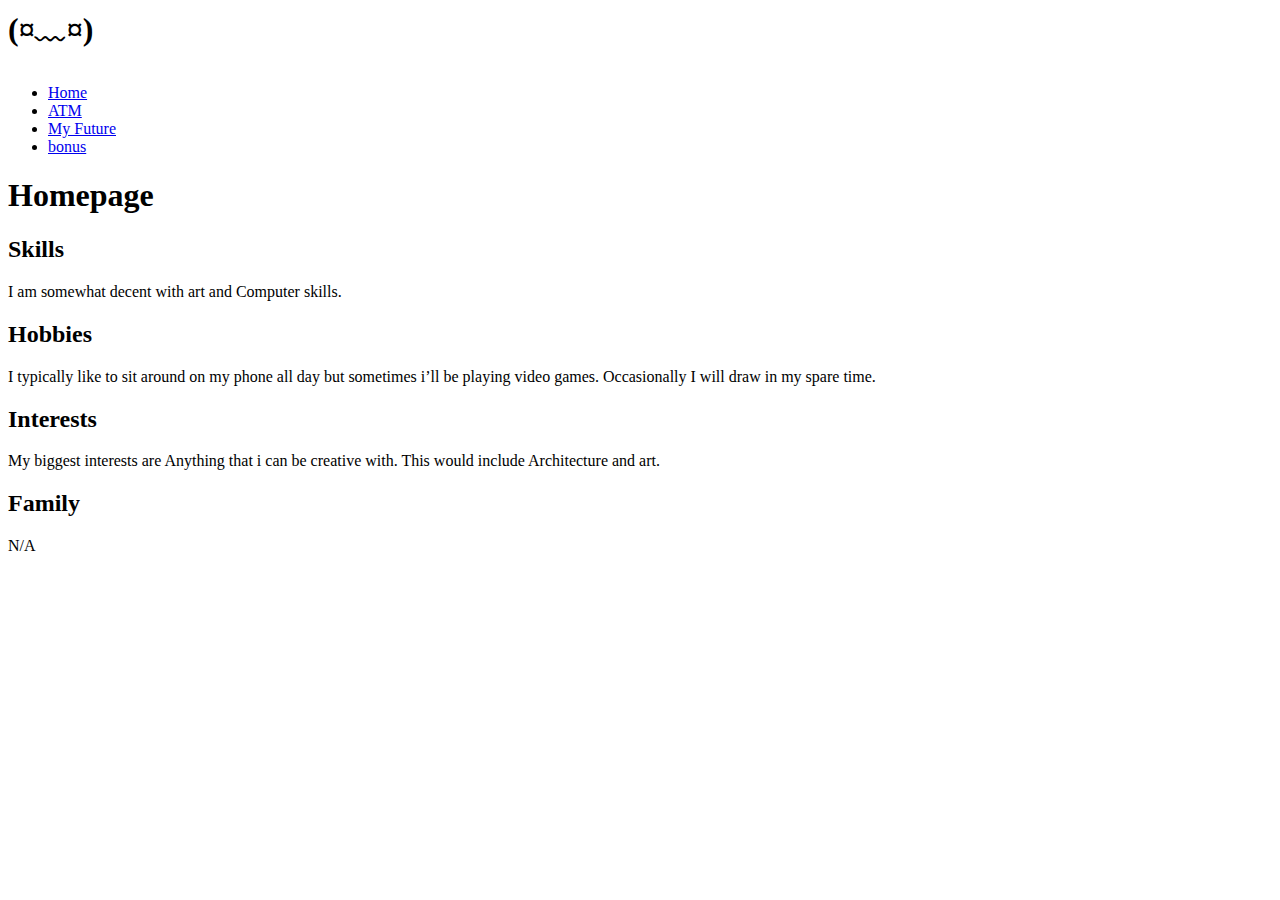
==== index.html @ 314e0477 "Update index.html" ====
<html>
    <head>
        <title >About Me</title>
        <link rel="stylesheet" type="text/css" href="mystyle.css">
    </head>
    <body>
        <header>
            <h1><p>(&curren;&#65103;&curren;)</p></h1>
   <ul>
      <li><a href="index.html">Home</a></li>
      <li><a href="atm.html">ATM </a></li>
      <li><a href="future.html">My Future</a></li>
      <Li><a href="rickroll.html">bonus</a></li>
    </ul>
        </header>
        <h1 id="usa">Homepage</h1>
            <h2 class="header">Skills</h2>
                <article><p>I am somewhat decent with art and Computer skills. 
</p></article>
            <h2 class="header">Hobbies</h2>
                <article><p>I typically like to sit around on my phone all day but sometimes i’ll be playing video games. Occasionally I will draw in my spare time.</p></article>
            <h2 class="header">Interests</h2>
                <article><p>My biggest interests are Anything that i can be creative with. This would include Architecture and art.</p></article>
         <h2 class="header">Family</h2>
                <article><p>N/A</p></article>
    </body>
</html>
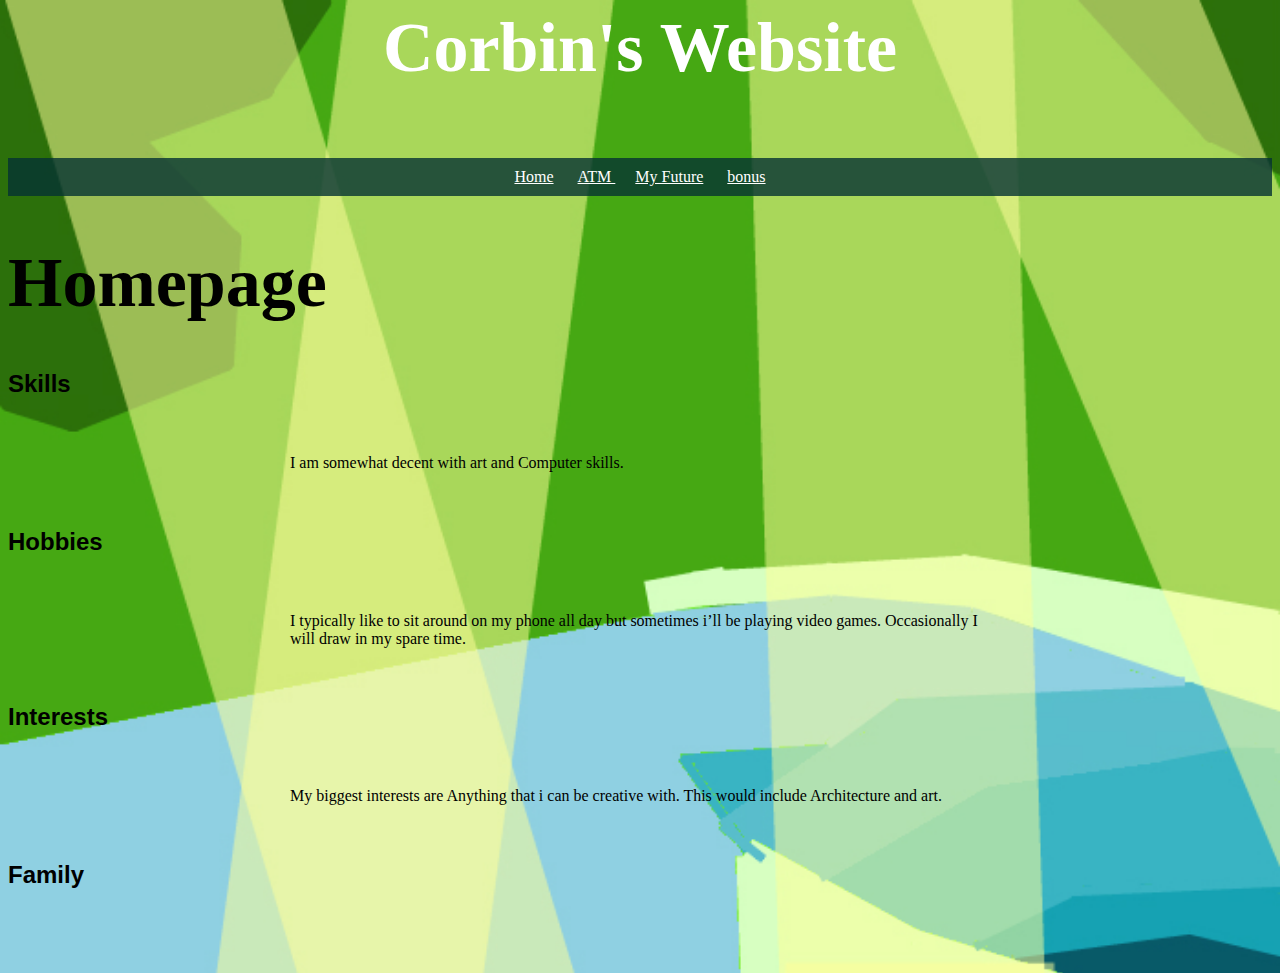
==== commit 9cea3e8e: "Update index.html" ====
--- a/index.html
+++ b/index.html
@@ -5,7 +5,7 @@
     </head>
     <body>
         <header>
-            <h1><p>(&curren;&#65103;&curren;)</p></h1>
+            <h1><p>Corbin's Website</p></h1>
    <ul>
       <li><a href="index.html">Home</a></li>
       <li><a href="atm.html">ATM </a></li>
@@ -22,6 +22,6 @@
             <h2 class="header">Interests</h2>
                 <article><p>My biggest interests are Anything that i can be creative with. This would include Architecture and art.</p></article>
          <h2 class="header">Family</h2>
-                <article><p>N/A</p></article>
+                <article><p></p></article>
     </body>
 </html>
--- a/mystyle.css
+++ b/mystyle.css
@@ -0,0 +1,30 @@
+header {
+      text-align: center;
+      background: url('banner.jpg');
+      background-size: cover;
+      color: white;
+    }
+    a {
+      color: white;
+    }
+    h1 {
+      font-size: 70px;
+    }
+    img {
+      margin: 40px 0px 0px 0px;
+      border: 7px solid white;
+      border-radius: 20px;
+    }
+    ul {
+      padding: 10px;
+      background: rgba(5,50,50,0.8);
+    }
+    li {
+      display: inline;
+      padding: 0px 10px 0px 10px;
+    }
+body{ background: url('background.jpg'); color:(214,255,194);
+background-size: cover;}
+    article {max-width: 700px; padding:20px; margin:0 auto; background:(214,255,194);}
+    @media (max-width: 700px) {background:red; h1{font-size: 36px; } li {display:block; padding:5px;}}
+.header {font-family: sans-serif}
